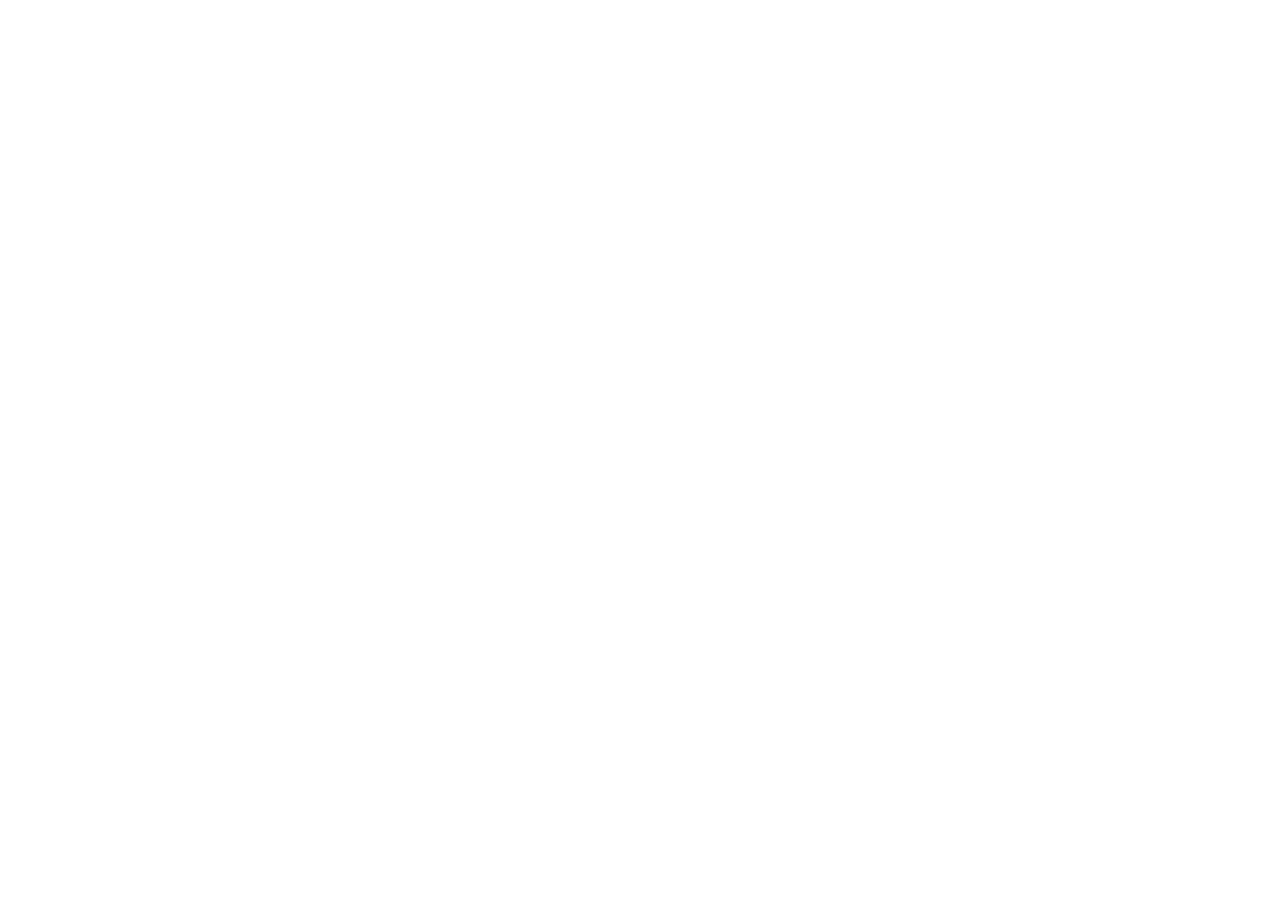
==== index.html @ eb0297fe "Create index.html" ====
<!DOCTYPE html>
<html>
<head>
    <meta charset="UTF-8">
    <meta http-equiv="X-UA-Compatible" content="IE=edge">
    <meta name="viewport" content="width=device-width, initial-scale=1.0">
    <title>9 dots</title>
    <link type="text/css" rel="stylesheet" href="test1.css">
</head>
<body>
    <div class="navigation">
        <span style="--i:0;--x:0;--y:0"><ion-icon name="alarm"></ion-icon></span>
        <span style="--i:1;--x:0;--y:-1"><ion-icon name="aperture"></ion-icon></span>
        <span style="--i:2;--x:0;--y:1"><ion-icon name="wifi"></ion-icon></span>
        <span style="--i:4;--x:1;--y:0"><ion-icon name="planet"></ion-icon></span>
        <span style="--i:7;--x:1;--y:-1"><ion-icon name="partly-sunny"></ion-icon></span>
        <span style="--i:6;--x:1;--y:1"><ion-icon name="partly-sunny"></ion-icon></span>
        <span style="--i:3;--x:-1;--y:0"><ion-icon name="moon"></ion-icon></span>
        <span style="--i:5;--x:-1;--y:-1"><ion-icon name="play-circle"></ion-icon></span>
        <span style="--i:8;--x:-1;--y:1"><ion-icon name="infinite"></ion-icon></span>
    </div>



    <script src="https://unpkg.com/ionicons@4.5.10-0/dist/ionicons.js"></script>
    <script>
        let navigation = document.querySelector('.navigation');
        navigation.onclick = function(){
            navigation.classList.toggle('active')
        }
    </script>
</body>
</html>
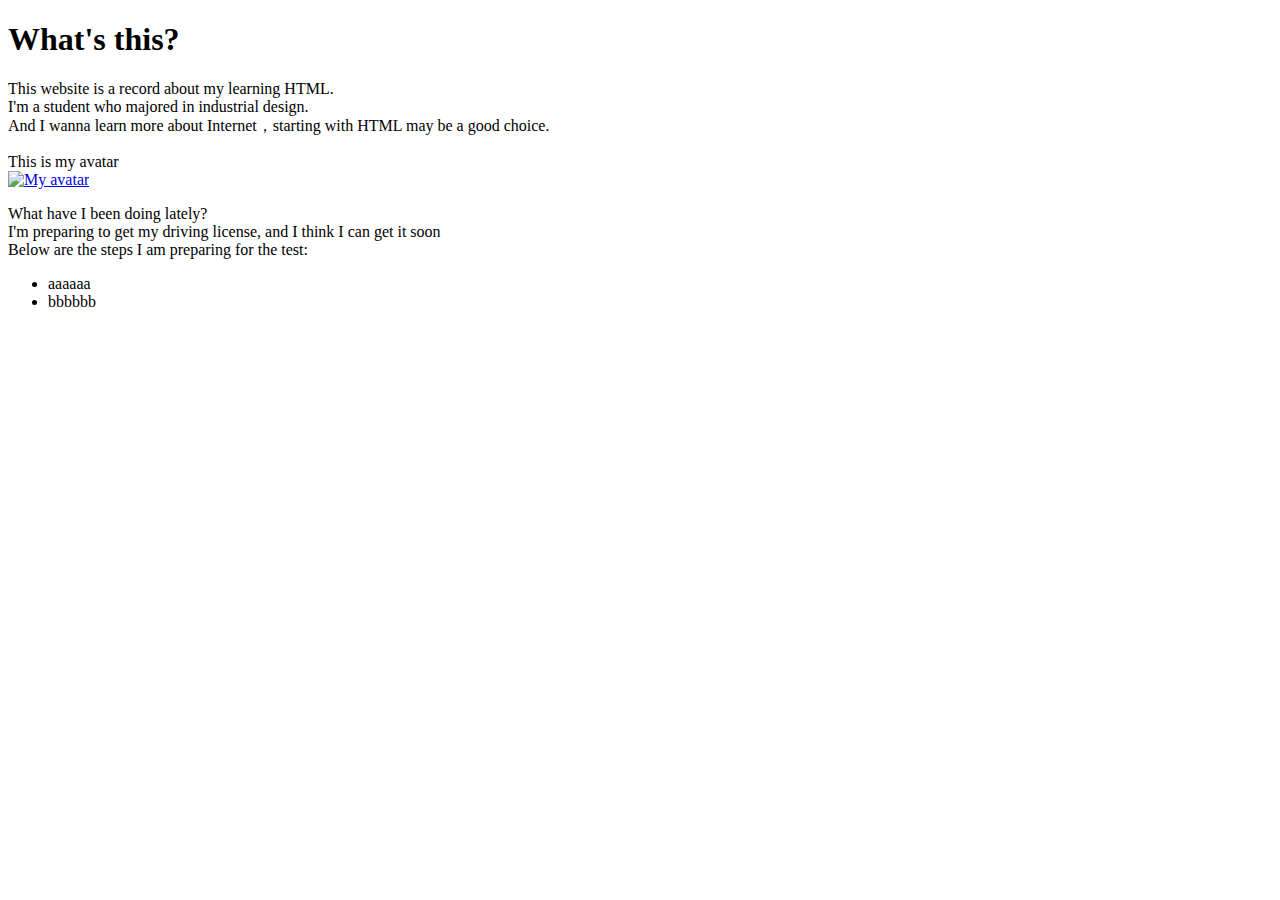
==== commit 423e5a85: "Update index.html" ====
--- a/index.html
+++ b/index.html
@@ -1,33 +1,28 @@
-<!DOCTYPE html>
+<!doctype html>
 <html>
-<head>
-    <meta charset="UTF-8">
-    <meta http-equiv="X-UA-Compatible" content="IE=edge">
-    <meta name="viewport" content="width=device-width, initial-scale=1.0">
-    <title>9 dots</title>
-    <link type="text/css" rel="stylesheet" href="test1.css">
-</head>
-<body>
-    <div class="navigation">
-        <span style="--i:0;--x:0;--y:0"><ion-icon name="alarm"></ion-icon></span>
-        <span style="--i:1;--x:0;--y:-1"><ion-icon name="aperture"></ion-icon></span>
-        <span style="--i:2;--x:0;--y:1"><ion-icon name="wifi"></ion-icon></span>
-        <span style="--i:4;--x:1;--y:0"><ion-icon name="planet"></ion-icon></span>
-        <span style="--i:7;--x:1;--y:-1"><ion-icon name="partly-sunny"></ion-icon></span>
-        <span style="--i:6;--x:1;--y:1"><ion-icon name="partly-sunny"></ion-icon></span>
-        <span style="--i:3;--x:-1;--y:0"><ion-icon name="moon"></ion-icon></span>
-        <span style="--i:5;--x:-1;--y:-1"><ion-icon name="play-circle"></ion-icon></span>
-        <span style="--i:8;--x:-1;--y:1"><ion-icon name="infinite"></ion-icon></span>
-    </div>
-
-
-
-    <script src="https://unpkg.com/ionicons@4.5.10-0/dist/ionicons.js"></script>
-    <script>
-        let navigation = document.querySelector('.navigation');
-        navigation.onclick = function(){
-            navigation.classList.toggle('active')
-        }
-    </script>
-</body>
+    <head>
+        <meta charset="utf-8">
+        <title>My first HTML</title>
+    </head>
+    <body>
+        <h1>What's this?</h1>
+        <p>
+            This website is a record about my learning HTML.<br>
+            I'm a student who majored in industrial design.<br>
+            And I wanna learn more about Internet，starting with HTML may be a good choice.
+        </p>
+        <p>
+            This is my avatar<br>
+            <a href="my_avatar.html" target="_blank"><img src="img/none_two.jpg" title="The template for this image comes from a music album" alt="My avatar" width="400"></a>
+        </p>
+        <p>
+            What have I been doing lately?<br>
+            I'm preparing to get my driving license, and I think I can get it soon<br>
+            Below are the steps I am preparing for the test:
+            <ul>
+                <li>aaaaaa
+                <li>bbbbbb
+            </ul>
+        </p>
+    </body>
 </html>
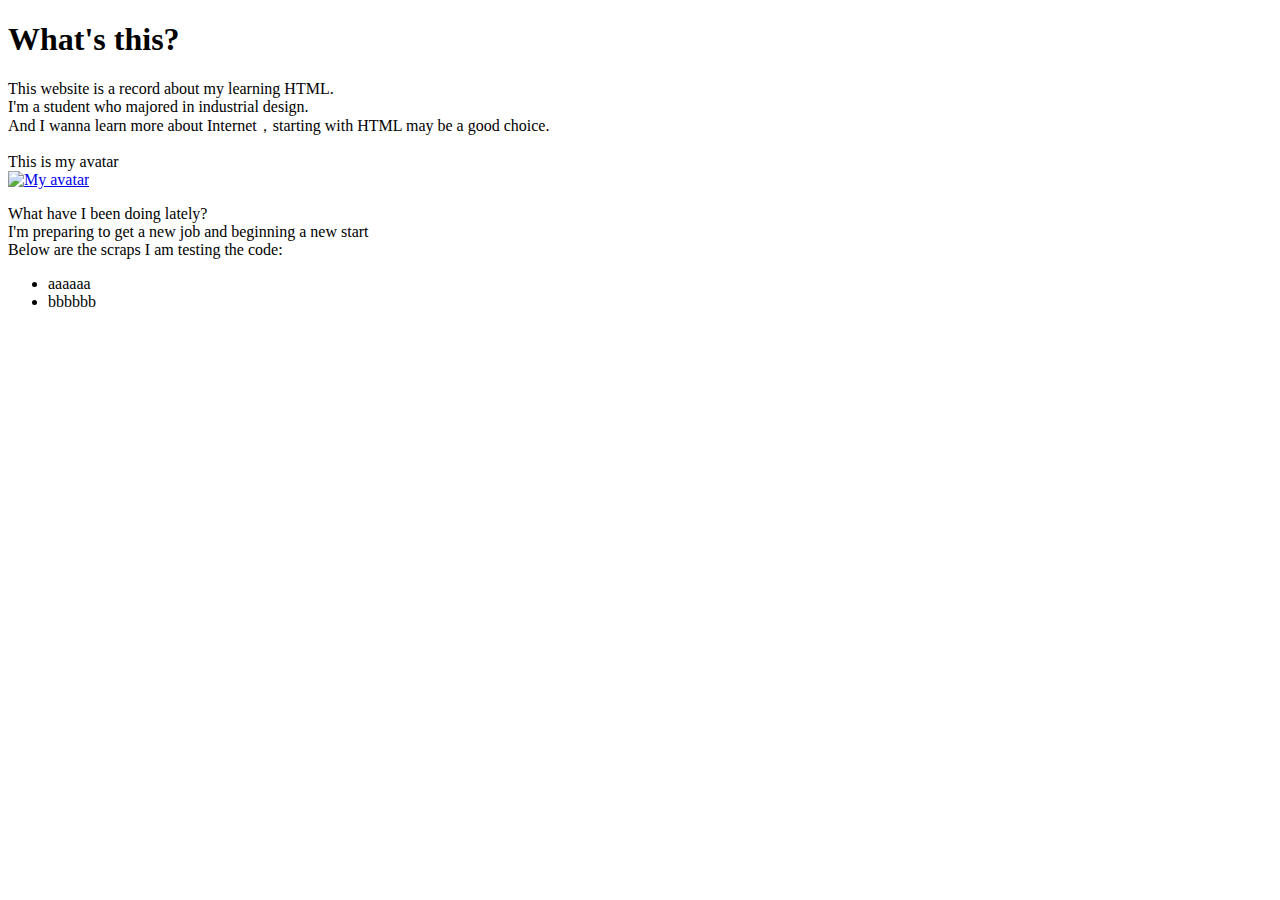
==== commit f2196597: "Update index.html" ====
--- a/index.html
+++ b/index.html
@@ -17,8 +17,8 @@
         </p>
         <p>
             What have I been doing lately?<br>
-            I'm preparing to get my driving license, and I think I can get it soon<br>
-            Below are the steps I am preparing for the test:
+            I'm preparing to get a new job and beginning a new start<br>
+            Below are the scraps I am testing the code:
             <ul>
                 <li>aaaaaa
                 <li>bbbbbb
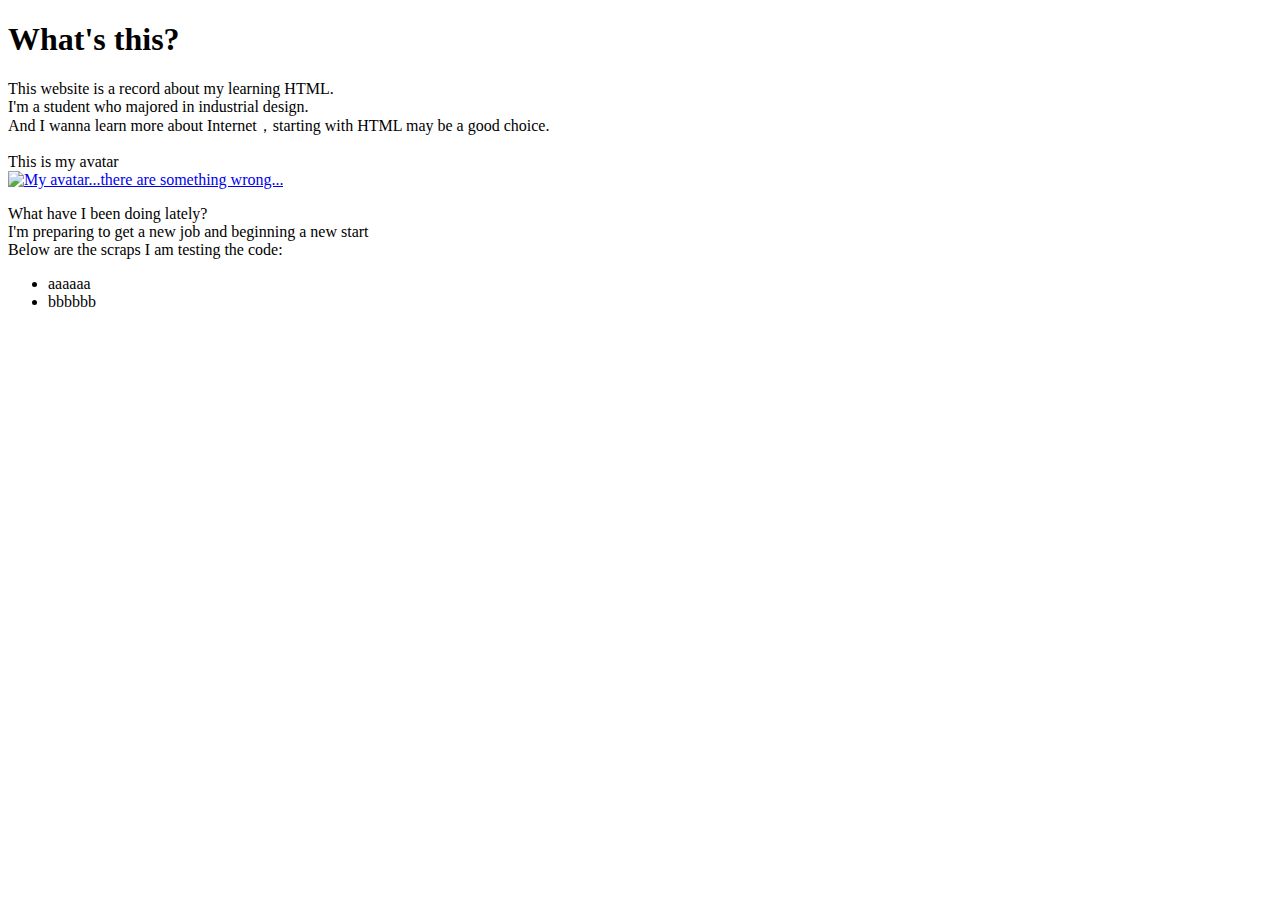
==== commit b060d0c9: "Update index.html" ====
--- a/index.html
+++ b/index.html
@@ -13,7 +13,7 @@
         </p>
         <p>
             This is my avatar<br>
-            <a href="my_avatar.html" target="_blank"><img src="img/none_two.jpg" title="The template for this image comes from a music album" alt="My avatar" width="400"></a>
+            <a href="my_avatar.html" target="_blank"><img src="img/none_two.jpg" title="The template for this image comes from a music album" alt="My avatar...there are something wrong..." width="400"></a>
         </p>
         <p>
             What have I been doing lately?<br>
